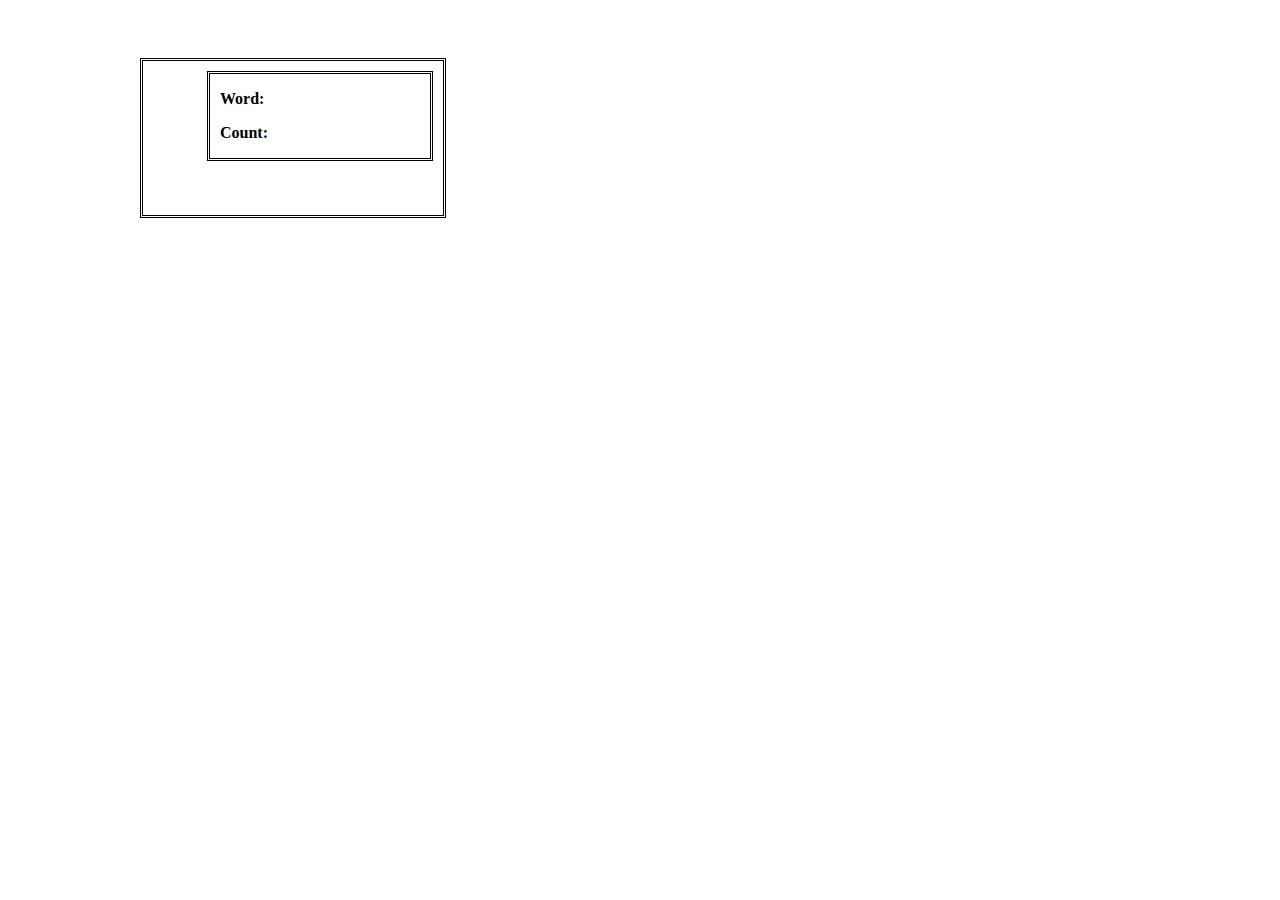
==== practice/cobbc.html @ dc78c979 "Formatted histogram, extended mouseover." ====
<!DOCTYPE html>
<html>
	<head>
	<!-- d3 uses the pi symbol so we need UTF8 -->
	<meta http-equiv="content-type" content="text/html; charset=UTF8">
	
	<script src="libs/d3/d3.v3.js" type="text/javascript"></script>
	<script src="libs/jquery.js" type="text/javascript"></script>
	<script src="tweetHistogram.js" type="text/javascript"></script>
	<script src="cc_test1.js" type="text/javascript"></script>

	<link rel="stylesheet" href="tweetHistogram.css"/>
	
	</head>
	
	<body>
		<div id='div-svg'>
			<div id="stats">
				<p><b>Word: </b><i id='word'></i></p>
				<p><b>Count: </b><i id='count'></i></p>
			</div>
			<svg id="chart"></svg>
		</div>
	</body>
	
</html>
---- practice/tweetHistogram.css ----
#chart rect.bars {
  fill: steelblue;
}

#chart rect.bars:hover, #chart rect.background:hover+rect.bars {
	fill: yellow;
}

#chart rect.background {
  fill: white;
}

#chart text {
  fill: white;
  font: 10px sans-serif;
  text-anchor: end;
}

#div-svg {
	position: relative;
	display: inline-block;
	left: 50%;
	margin: 50px 0px 0px -500px;
	border: 3px double black;
}

#stats {
	position: absolute;
	top: 10px; 
	right: 10px; 
	border: 3px double black; 
	width: 200px;
	padding: 0px 10px;  
}
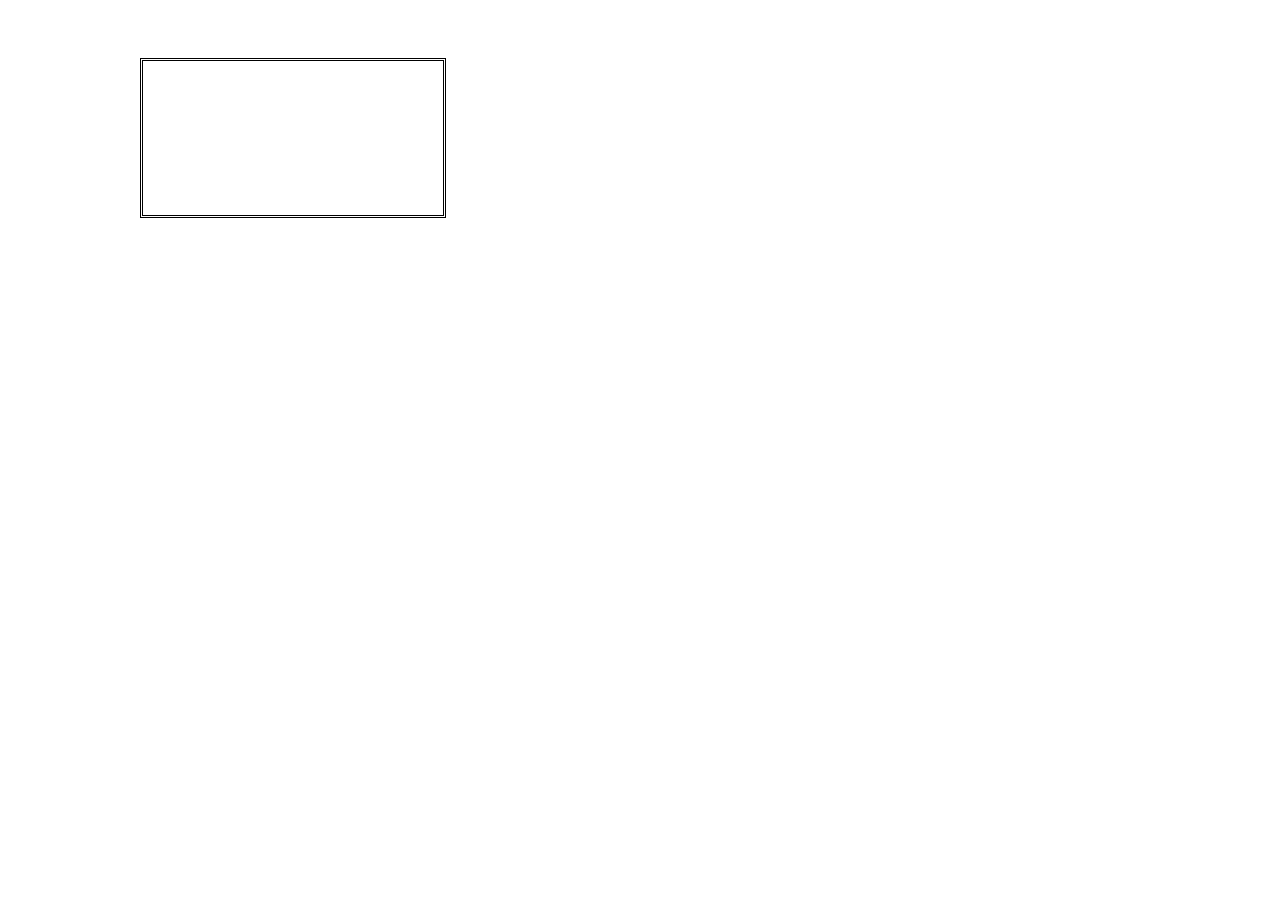
==== commit 6d674bec: "Working on timeline stuff" ====
--- a/practice/cobbc.html
+++ b/practice/cobbc.html
@@ -7,7 +7,7 @@
 	<script src="libs/d3/d3.v3.js" type="text/javascript"></script>
 	<script src="libs/jquery.js" type="text/javascript"></script>
 	<script src="tweetHistogram.js" type="text/javascript"></script>
-	<script src="cc_test1.js" type="text/javascript"></script>
+	<script src="cc_test2.js" type="text/javascript"></script>
 
 	<link rel="stylesheet" href="tweetHistogram.css"/>
 	
@@ -15,10 +15,6 @@
 	
 	<body>
 		<div id='div-svg'>
-			<div id="stats">
-				<p><b>Word: </b><i id='word'></i></p>
-				<p><b>Count: </b><i id='count'></i></p>
-			</div>
 			<svg id="chart"></svg>
 		</div>
 	</body>
--- a/practice/tweetHistogram.css
+++ b/practice/tweetHistogram.css
@@ -31,4 +31,11 @@
 	border: 3px double black; 
 	width: 200px;
 	padding: 0px 10px;  
+}
+
+
+.line {
+  fill: none;
+  stroke: steelblue;
+  stroke-width: 1.5px;
 }